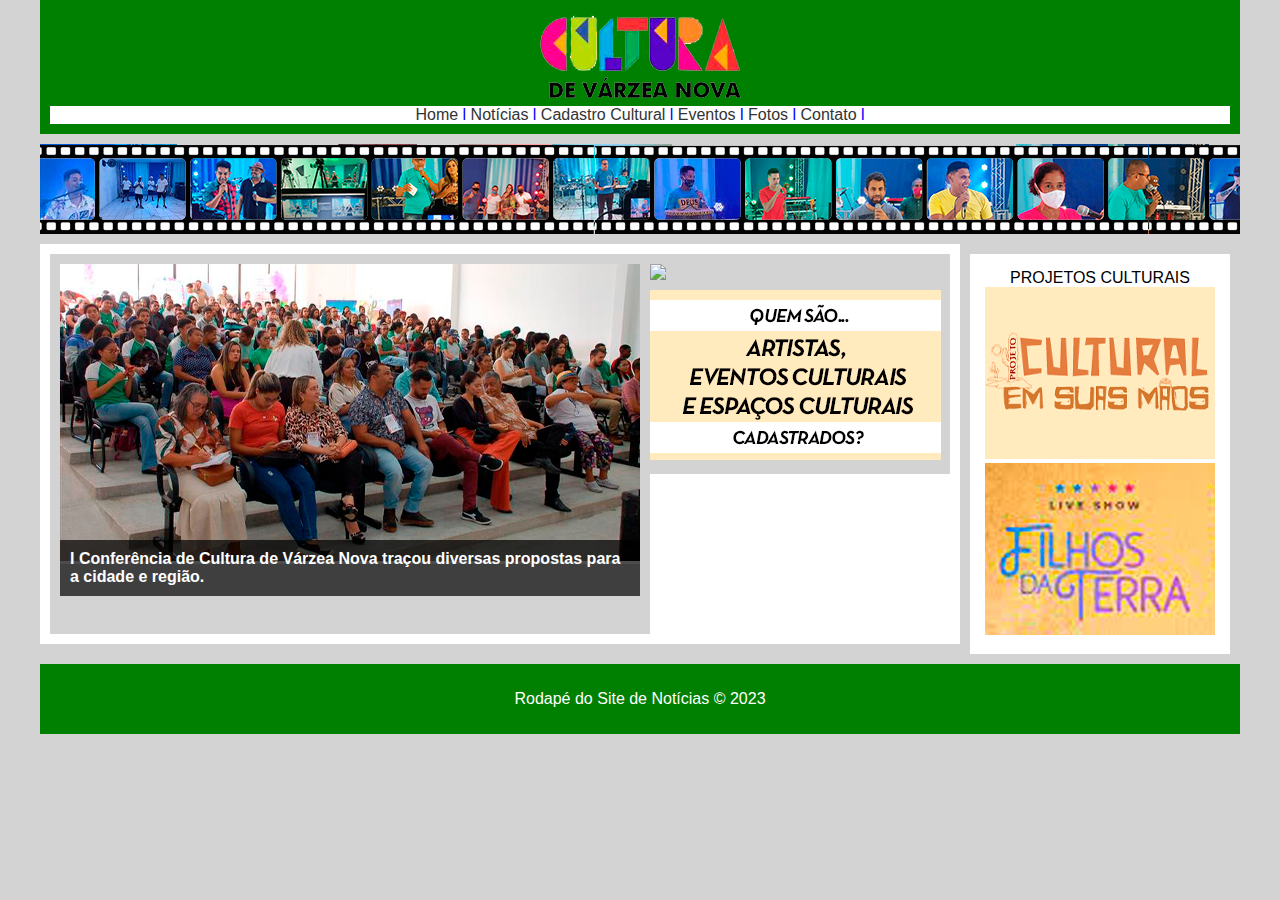
==== index.html @ b93db503 "Add files via upload" ====
<!DOCTYPE html>
<html lang="pt-br">
<head>
    <meta charset="UTF-8">
    <meta name="viewport" content="width=device-width, initial-scale=1.0">
    <title>SEMECVN</title>
    <link rel="stylesheet" type="text/css" href="estilo.css">
</head>

<body>

    <header>
        <div class="imgtopo">
        <img src="imagens/topo.png">
        </div>
                <div id="menu">
                <a href="index.html">Home</a> l
                <a href="noticias.html">Notícias</a> l
                <a href="cadastro.html">Cadastro Cultural</a> l
                <a href="evento.html">Eventos</a> l
                <a href="fotos.html">Fotos</a> l
                <a href="contato.html">Contato</a> l
                </div>
    </header>

    <link rel="stylesheet" type="text/css" href="estilo.css">

    <!-- Pagina Mãe -->
    <div class="corpo">

        <!-- Propaganda Central -->
         <div id="propaganda" class="horizontal-scroll">
           <img src="imagens/virtualnet1.png" alt="Imagem horizontal">
            </div>
        <!-- Fim Central -->

        <!-- Notícias em Destaque -->    
         <div id="destaque">
            <!-- Primeira Noticia --> 

            <div class="imagem1">
                 <img src="fotos/conf.png">
            <div class="titulo">I Conferência de Cultura de Várzea Nova traçou diversas propostas para a cidade e região.
                </div>
            </div>  

            <!-- segunda noticia Noticia -->
            <div class="imagem2">
                <img src="imagens/cadastro.png">
            </div>
            <!-- Primeira Noticia --> 
            <div class="imagem3">
                <img src="imagens/CADASTRADOS.png">
            </div>
<!-- Primeira Noticia -->
           
            
        </div>
        <!-- Fim Notícia em Destaque --> 
        
        <div id="propagandalateral">
            <div class="titulolateral">
         <center>PROJETOS CULTURAIS<center> 
         </div>           
            <div class="propagandalateral1">
             <a href="https://varzeanovacultura.wordpress.com/">   
             <img src="imagens/PROJETO1.png">
              </a>
            </div>

            <div class="propagandalateral1">
             <img src="imagens/live show.png">
            </div>
           
        </div>
           




        
    </div>
    <!-- Fim Pagina Mãe -->

    <footer>
        <p>Rodapé do Site de Notícias &copy; 2023</p>
    </footer>
</body>
</html>
---- estilo.css ----
/* Estilos para o corpo do site */
body {
    max-width: 1200px;
    font-family: Arial, sans-serif;
    margin: 0 auto;
    padding: 0 auto;
    background: #D3D3D3;
}

/* Estilos para o cabeçalho */
header {
    background-color: green;
    color: black;
    padding: 10px;
    text-align: center;
}

.imgtopo{
    float: center;


}

#menu{
    margin: 0 auto;
    background: white;
    text-align: center;
    font-family: "Trebuchet MS", sans-serif;
    color: blue; 
}
/* Propaganda central */
#propaganda{
    max-width: 1200px;
    display: flex;
    justify-content: center; /* Centraliza horizontalmente */
     padding: 10px;
}

/* Estilos para o Corpo principal */
.corpo {
    max-width: 1200px;
    margin: 0 auto;
    padding: auto;
    overflow: hidden;
}

#destaque{
    background: white;
    width: 900px;
    left: 450px;
    margin: 0 auto;
    padding: 10px;
    float: left;
}

.titulo {
   position: relative;
    top: 50%;
    left: 50%;
    transform: translate(-50%, -50%);
    background-color: rgba(0, 0, 0, 0.7); /* Fundo com transparência */
    color: white; /* Cor do texto */
    padding: 10px; /* Espaçamento interno */
    font-weight: bold; /* Negrito, se necessário */
}
/* Cor do texto */
#propagandalateral{
    background: white;
    width: 230px;
    margin: 10px;
    padding: 15px 15px 15px 15px;
    float: right;
}

#titulolateral{
margin: 15px;
}

#imagemlateral1{
    background: #D3D3D3;
    width: 220px;
    right: 0;
    margin: 10px;
    padding: 10px 10px 10px 10px;
    float: right;
}


.imagem1{
    background: #D3D3D3;
    width: 580px;
    right: 400px;
    margin: 0 auto;
    padding: 10px 10px 10px 10px;
    float: left;
}


.imagem2{
background: #D3D3D3;
float: left;
margin: 0 auto;
padding: 10px 10px 0px 0px;
width: 290px;
}
.imagem3{
background: #D3D3D3;
float: left;
margin: 0 auto;
padding: 6px 10px 10px 0px;
width: 290px;
}

.imagem3{
background: #D3D3D3;
float: left;
margin: 0 auto;
padding: 6px 10px 10px 0px;
width: 290px;
}
/* Centraliza horizontalmente *
.propaganda2{
    max-width: 900px;
    display: flex;
    justify-content: center; /* Centraliza horizontalmente */
    padding: 10px;
}

/* Estilos para a matéria principal */
.main-article {
    width: 70%;
    float: left;
    padding: 10px;
    background-color: #f0f0f0;
}

/* Estilos para as notícias ao lado */
.side-article {
    width: 30%;
    float: left;
    padding: 10px;
    background-color: #f0f0f0;
}

/* Estilos para cada artigo */
.article {
    margin-bottom: 20px;
}

/* Estilos para links */
a {
    text-decoration: none;
    color: #333;
}

a:hover {
    text-decoration: underline;
}

/* Estilos para o rodapé */
footer {
    background-color: green;
    color: #fff;
    text-align: center;
    padding: 10px;
}
---- estilo.css ----
/* Estilos para o corpo do site */
body {
    max-width: 1200px;
    font-family: Arial, sans-serif;
    margin: 0 auto;
    padding: 0 auto;
    background: #D3D3D3;
}

/* Estilos para o cabeçalho */
header {
    background-color: green;
    color: black;
    padding: 10px;
    text-align: center;
}

.imgtopo{
    float: center;


}

#menu{
    margin: 0 auto;
    background: white;
    text-align: center;
    font-family: "Trebuchet MS", sans-serif;
    color: blue; 
}
/* Propaganda central */
#propaganda{
    max-width: 1200px;
    display: flex;
    justify-content: center; /* Centraliza horizontalmente */
     padding: 10px;
}

/* Estilos para o Corpo principal */
.corpo {
    max-width: 1200px;
    margin: 0 auto;
    padding: auto;
    overflow: hidden;
}

#destaque{
    background: white;
    width: 900px;
    left: 450px;
    margin: 0 auto;
    padding: 10px;
    float: left;
}

.titulo {
   position: relative;
    top: 50%;
    left: 50%;
    transform: translate(-50%, -50%);
    background-color: rgba(0, 0, 0, 0.7); /* Fundo com transparência */
    color: white; /* Cor do texto */
    padding: 10px; /* Espaçamento interno */
    font-weight: bold; /* Negrito, se necessário */
}
/* Cor do texto */
#propagandalateral{
    background: white;
    width: 230px;
    margin: 10px;
    padding: 15px 15px 15px 15px;
    float: right;
}

#titulolateral{
margin: 15px;
}

#imagemlateral1{
    background: #D3D3D3;
    width: 220px;
    right: 0;
    margin: 10px;
    padding: 10px 10px 10px 10px;
    float: right;
}


.imagem1{
    background: #D3D3D3;
    width: 580px;
    right: 400px;
    margin: 0 auto;
    padding: 10px 10px 10px 10px;
    float: left;
}


.imagem2{
background: #D3D3D3;
float: left;
margin: 0 auto;
padding: 10px 10px 0px 0px;
width: 290px;
}
.imagem3{
background: #D3D3D3;
float: left;
margin: 0 auto;
padding: 6px 10px 10px 0px;
width: 290px;
}

.imagem3{
background: #D3D3D3;
float: left;
margin: 0 auto;
padding: 6px 10px 10px 0px;
width: 290px;
}
/* Centraliza horizontalmente *
.propaganda2{
    max-width: 900px;
    display: flex;
    justify-content: center; /* Centraliza horizontalmente */
    padding: 10px;
}

/* Estilos para a matéria principal */
.main-article {
    width: 70%;
    float: left;
    padding: 10px;
    background-color: #f0f0f0;
}

/* Estilos para as notícias ao lado */
.side-article {
    width: 30%;
    float: left;
    padding: 10px;
    background-color: #f0f0f0;
}

/* Estilos para cada artigo */
.article {
    margin-bottom: 20px;
}

/* Estilos para links */
a {
    text-decoration: none;
    color: #333;
}

a:hover {
    text-decoration: underline;
}

/* Estilos para o rodapé */
footer {
    background-color: green;
    color: #fff;
    text-align: center;
    padding: 10px;
}
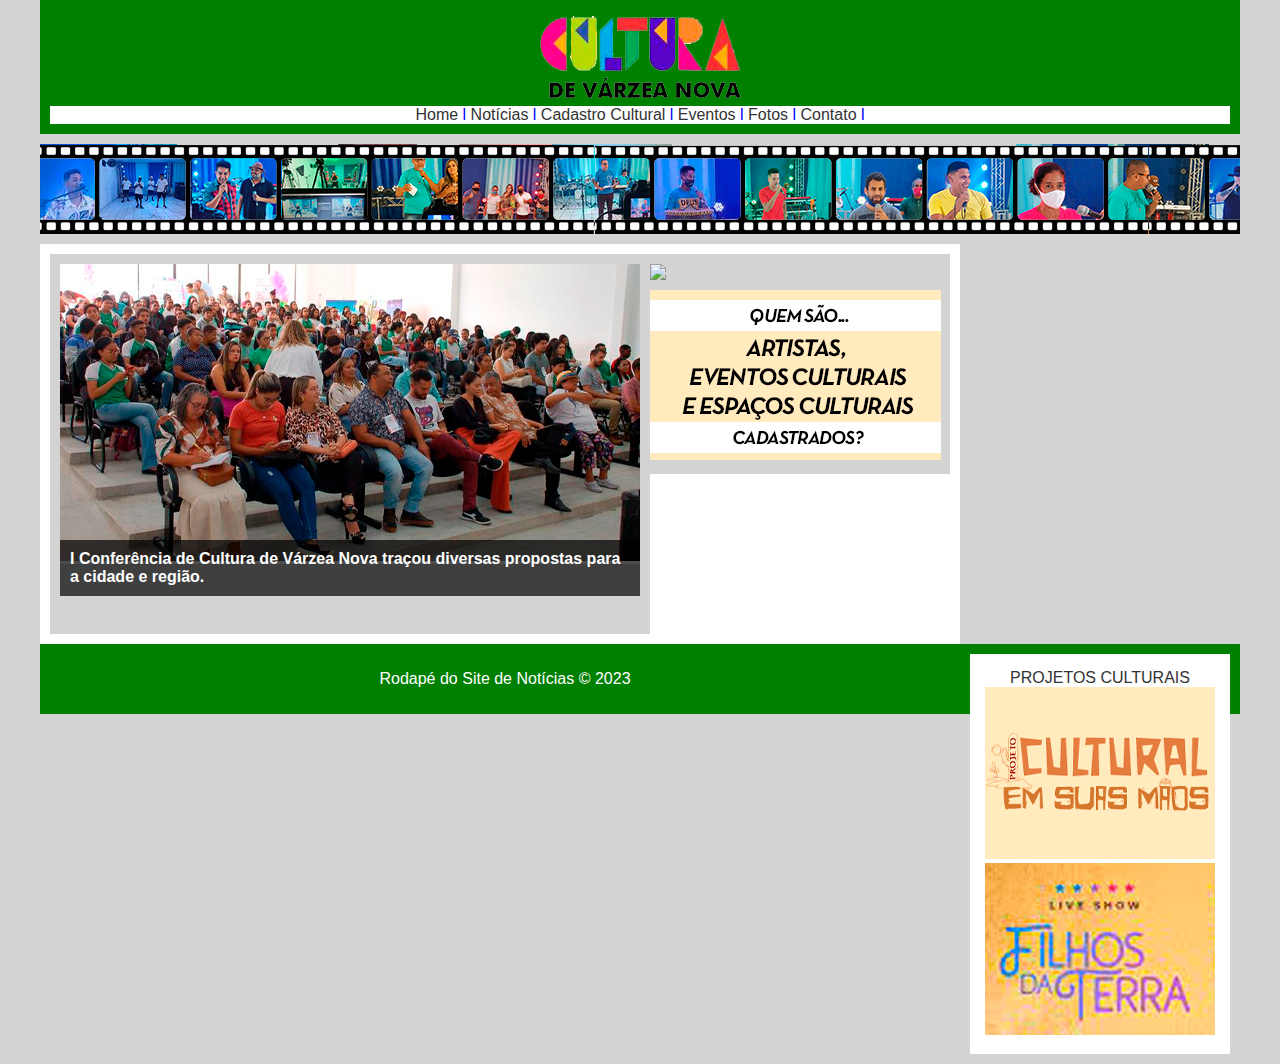
==== commit 99500579: "Add files via upload" ====
--- a/index.html
+++ b/index.html
@@ -46,11 +46,15 @@
 
             <!-- segunda noticia Noticia -->
             <div class="imagem2">
+                <a href="https://cadastroculturalvn.wordpress.com/">
                 <img src="imagens/cadastro.png">
+            </a>
             </div>
             <!-- Primeira Noticia --> 
+            <a href="https://cadastroculturalvn.wordpress.com/">
             <div class="imagem3">
                 <img src="imagens/CADASTRADOS.png">
+            </div>
             </div>
 <!-- Primeira Noticia -->
            
